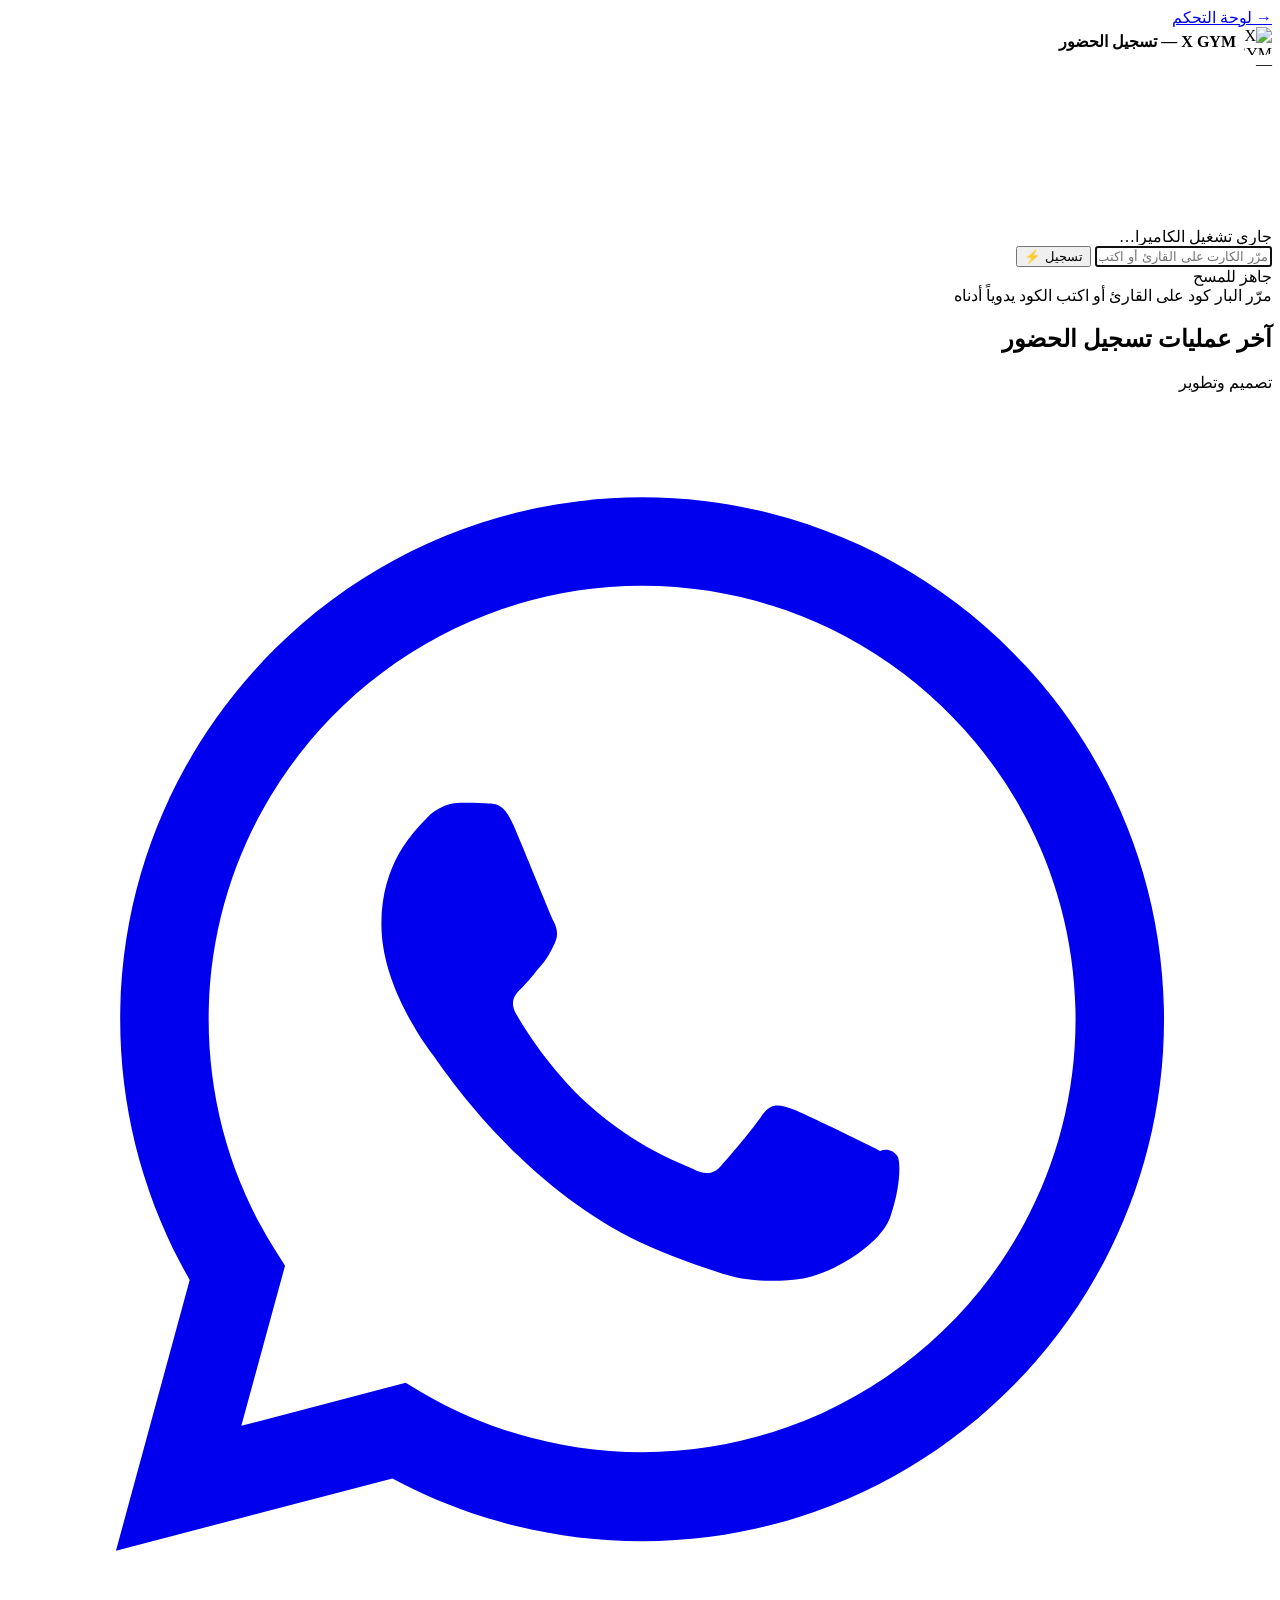
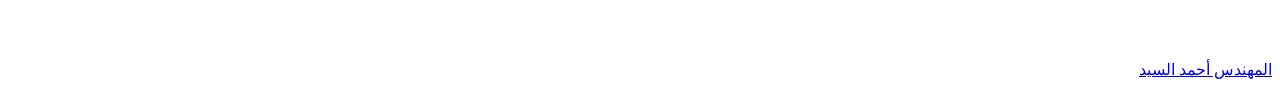
==== public/scan.html @ b77bcd3a "Update" ====
<!doctype html>
<html lang="ar" dir="rtl">
<head>
  <meta charset="utf-8">
  <meta name="viewport" content="width=device-width, initial-scale=1">
  <title>X GYM — شاشة المسح وتسجيل الحضور</title>
  <link rel="icon" type="image/jpeg" href="/xgym-logo.jpg">
  <link rel="stylesheet" href="/style.css?v=2.6">
</head>
<body class="scan">
  <div class="scan-wrap">
    <div class="scan-top">
      <a href="/" class="btn-back"><span class="back-arrow">→</span> لوحة التحكم</a>
      <div style="display:flex;align-items:center;gap:8px;">
        <img src="/xgym-logo.jpg" alt="X GYM" style="width:28px;height:28px;border-radius:6px;border:1px solid var(--brand);object-fit:cover;">
        <strong id="gym">X GYM — تسجيل الحضور</strong>
      </div>
      <span id="count" class="muted">—</span>
    </div>

    <div class="video-box">
      <video id="video" playsinline muted></video>
      <div class="guide" id="guide" hidden></div>
      <div class="msg" id="camMsg">جاري تشغيل الكاميرا…</div>
    </div>

    <form class="manual" id="manual" autocomplete="off">
      <input id="code" placeholder="مرّر الكارت على القارئ أو اكتب الكود" maxlength="40" autofocus>
      <button class="btn primary" type="submit">تسجيل ⚡</button>
    </form>

    <div class="result" id="result">
      <div class="big">جاهز للمسح</div>
      <div class="sub">مرّر البار كود على القارئ أو اكتب الكود يدوياً أدناه</div>
    </div>

    <div class="scan-recent">
      <h2>آخر عمليات تسجيل الحضور</h2>
      <div id="recent"></div>
    </div>

    <footer class="app-footer app-footer-scan">
      <div class="app-footer-inner">
        <span class="footer-label">تصميم وتطوير</span>
        <a href="https://wa.me/201018761843" target="_blank" rel="noopener noreferrer" class="footer-dev-link" title="تواصل عبر واتساب: 01018761843">
          <svg class="footer-wa-icon" viewBox="0 0 24 24" fill="currentColor" aria-hidden="true">
            <path d="M12.04 2C6.58 2 2.13 6.45 2.13 11.91C2.13 13.66 2.59 15.36 3.45 16.86L2.05 22L7.3 20.63C8.75 21.41 10.38 21.82 12.04 21.82C17.5 21.82 21.95 17.37 21.95 11.91C21.95 6.45 17.5 2 12.04 2ZM12.04 20.13C10.56 20.13 9.11 19.73 7.85 18.99L7.55 18.81L4.43 19.63L5.26 16.59L5.06 16.27C4.24 14.97 3.81 13.46 3.81 11.91C3.81 7.37 7.5 3.68 12.04 3.68C16.58 3.68 20.27 7.37 20.27 11.91C20.27 16.45 16.58 20.13 12.04 20.13ZM16.56 14.41C16.31 14.28 15.1 13.69 14.88 13.61C14.65 13.53 14.49 13.49 14.32 13.73C14.16 13.98 13.69 14.53 13.54 14.69C13.4 14.85 13.25 14.88 13 14.75C12.75 14.63 11.96 14.37 11.02 13.53C10.29 12.87 9.79 12.06 9.65 11.81C9.51 11.57 9.63 11.43 9.76 11.31C9.87 11.2 10.01 11.02 10.13 10.88C10.25 10.74 10.3 10.63 10.38 10.47C10.46 10.31 10.42 10.17 10.36 10.05C10.3 9.93 9.81 8.72 9.6 8.23C9.4 7.75 9.2 7.82 9.05 7.81C8.91 7.8 8.75 7.8 8.58 7.8C8.42 7.8 8.16 7.86 7.93 8.11C7.71 8.35 7.09 8.93 7.09 10.11C7.09 11.29 7.95 12.43 8.07 12.59C8.19 12.75 9.77 15.18 12.19 16.23C12.77 16.48 13.22 16.63 13.57 16.74C14.15 16.92 14.68 16.89 15.1 16.83C15.57 16.76 16.54 16.24 16.75 15.67C16.95 15.1 16.95 14.61 16.89 14.51C16.83 14.41 16.68 14.35 16.56 14.41Z"/>
          </svg>
          <span class="footer-dev-name">المهندس أحمد السيد</span>
        </a>
      </div>
    </footer>
  </div>
  <script src="/common.js?v=2.6"></script>
  <script src="/scan.js?v=2.6"></script>
</body>
</html>
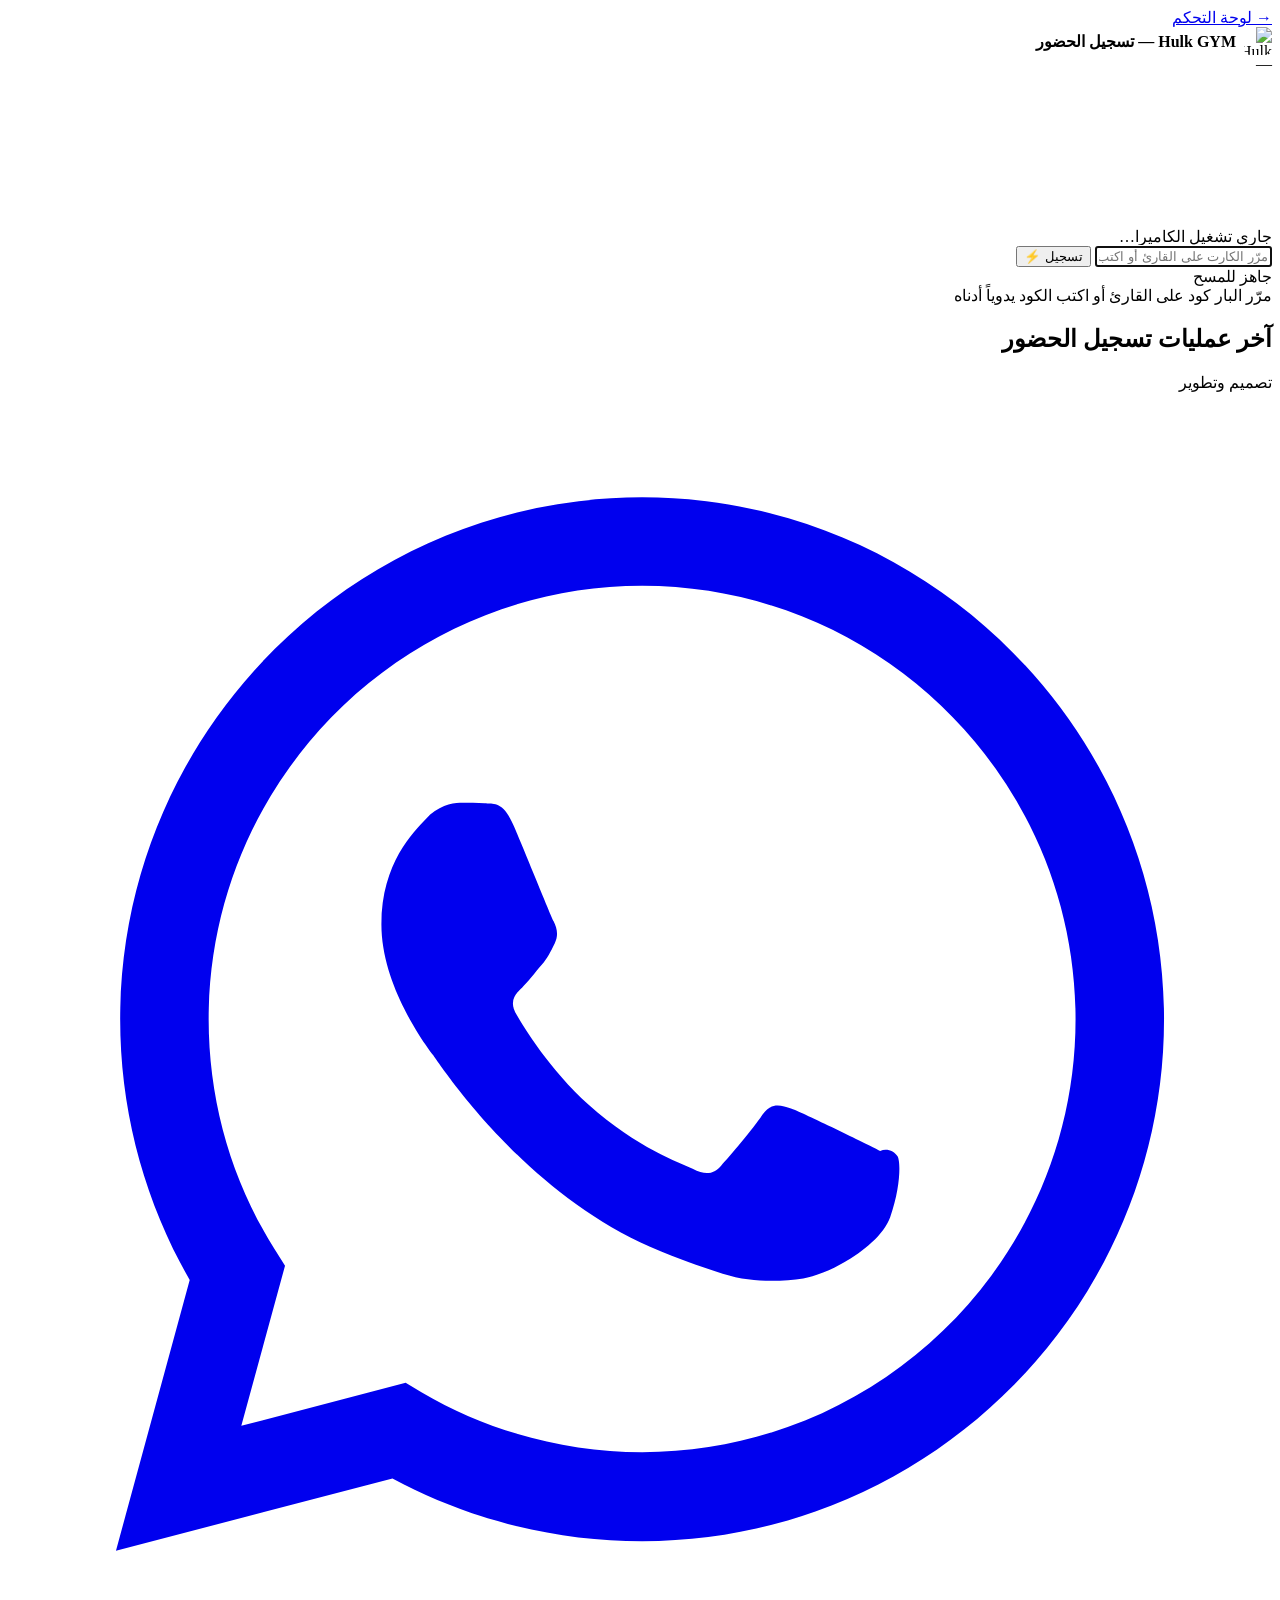
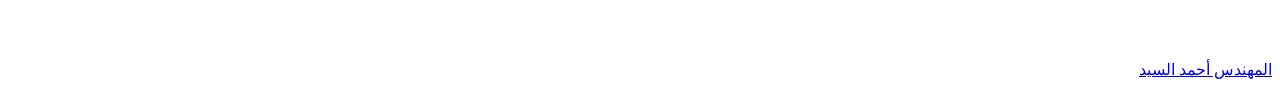
==== commit 8bb402e3: "System" ====
--- a/public/scan.html
+++ b/public/scan.html
@@ -1,10 +1,10 @@
-<!doctype html>
+﻿<!doctype html>
 <html lang="ar" dir="rtl">
 <head>
   <meta charset="utf-8">
   <meta name="viewport" content="width=device-width, initial-scale=1">
-  <title>X GYM — شاشة المسح وتسجيل الحضور</title>
-  <link rel="icon" type="image/jpeg" href="/xgym-logo.jpg">
+  <title>Hulk GYM — شاشة المسح وتسجيل الحضور</title>
+  <link rel="icon" type="image/jpeg" href="/hulkgym-logo.jpg">
   <link rel="stylesheet" href="/style.css?v=2.6">
 </head>
 <body class="scan">
@@ -12,8 +12,8 @@
     <div class="scan-top">
       <a href="/" class="btn-back"><span class="back-arrow">→</span> لوحة التحكم</a>
       <div style="display:flex;align-items:center;gap:8px;">
-        <img src="/xgym-logo.jpg" alt="X GYM" style="width:28px;height:28px;border-radius:6px;border:1px solid var(--brand);object-fit:cover;">
-        <strong id="gym">X GYM — تسجيل الحضور</strong>
+        <img src="/hulkgym-logo.jpg" alt="Hulk GYM" style="width:28px;height:28px;border-radius:6px;border:1px solid var(--brand);object-fit:cover;">
+        <strong id="gym">Hulk GYM — تسجيل الحضور</strong>
       </div>
       <span id="count" class="muted">—</span>
     </div>
